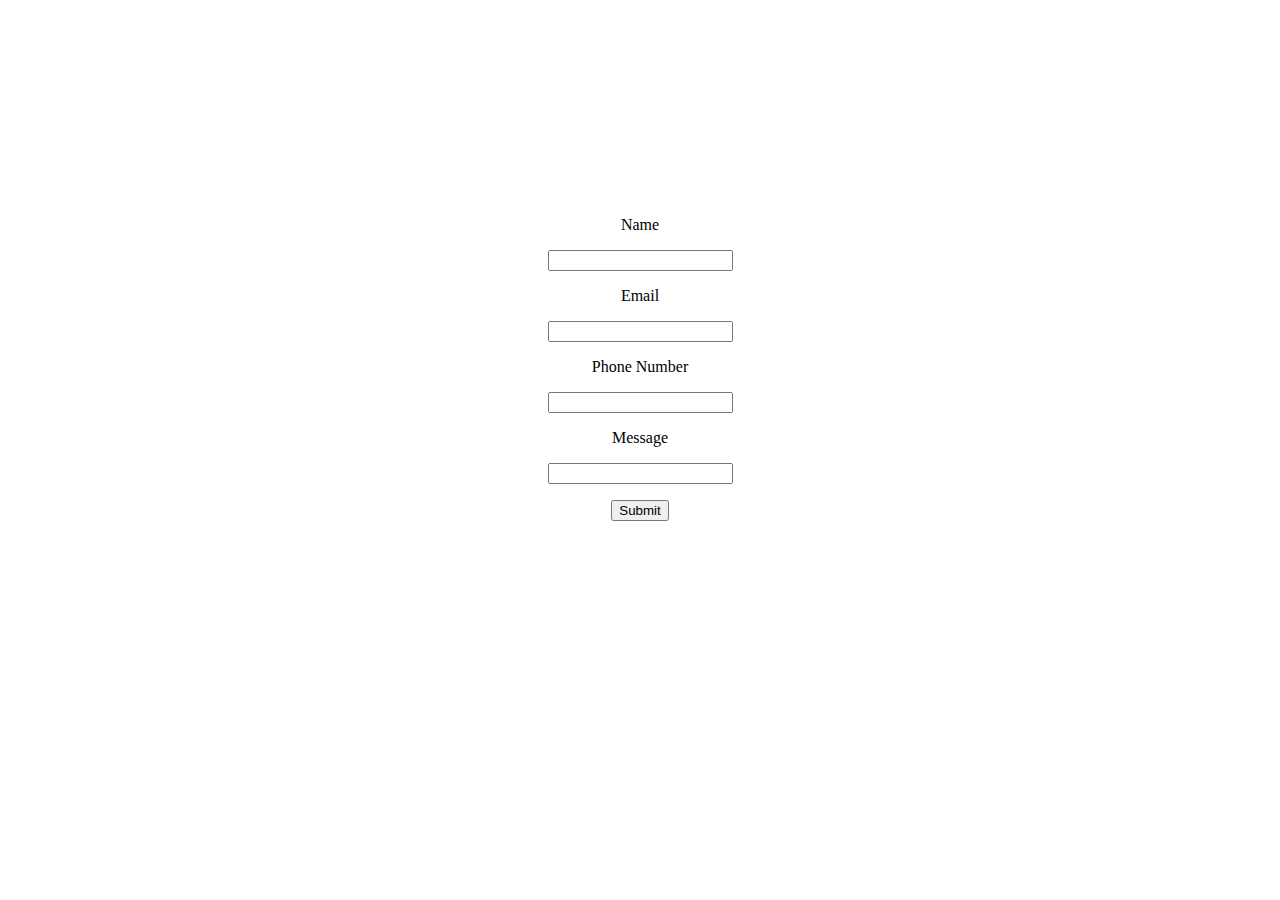
==== second-form.html @ c771b600 "feat: index html and seconds form init" ====
<!DOCTYPE html>
<html lang="en">
  <head>
    <meta charset="UTF-8" />
    <meta http-equiv="X-UA-Compatible" content="IE=edge" />
    <meta name="viewport" content="width=device-width, initial-scale=1.0" />
    <link rel="stylesheet" href="./first-form.css" />
    <title>Document</title>
  </head>
  <body>
    <form
      name="contact"
      action="success.html"
      method="POST"
      data-netlify="true"
    >
      <label for="name">Name</label>
      <input name="name" id="name" />
      <label for="email">Email</label>
      <input name="email" id="email" />
      <label for="phone_number">Phone Number</label>
      <input name="phone_number" id="phone_number" />
      <label for="message">Message</label>
      <input name="message" id="message" />

      <button type="submit">Submit</button>
    </form>
  </body>
</html>
---- first-form.css ----
form {
  display: flex;
  flex-direction: column;
  align-items: center;
  justify-content: center;
  gap: 1rem;
  height: 80vh;
}
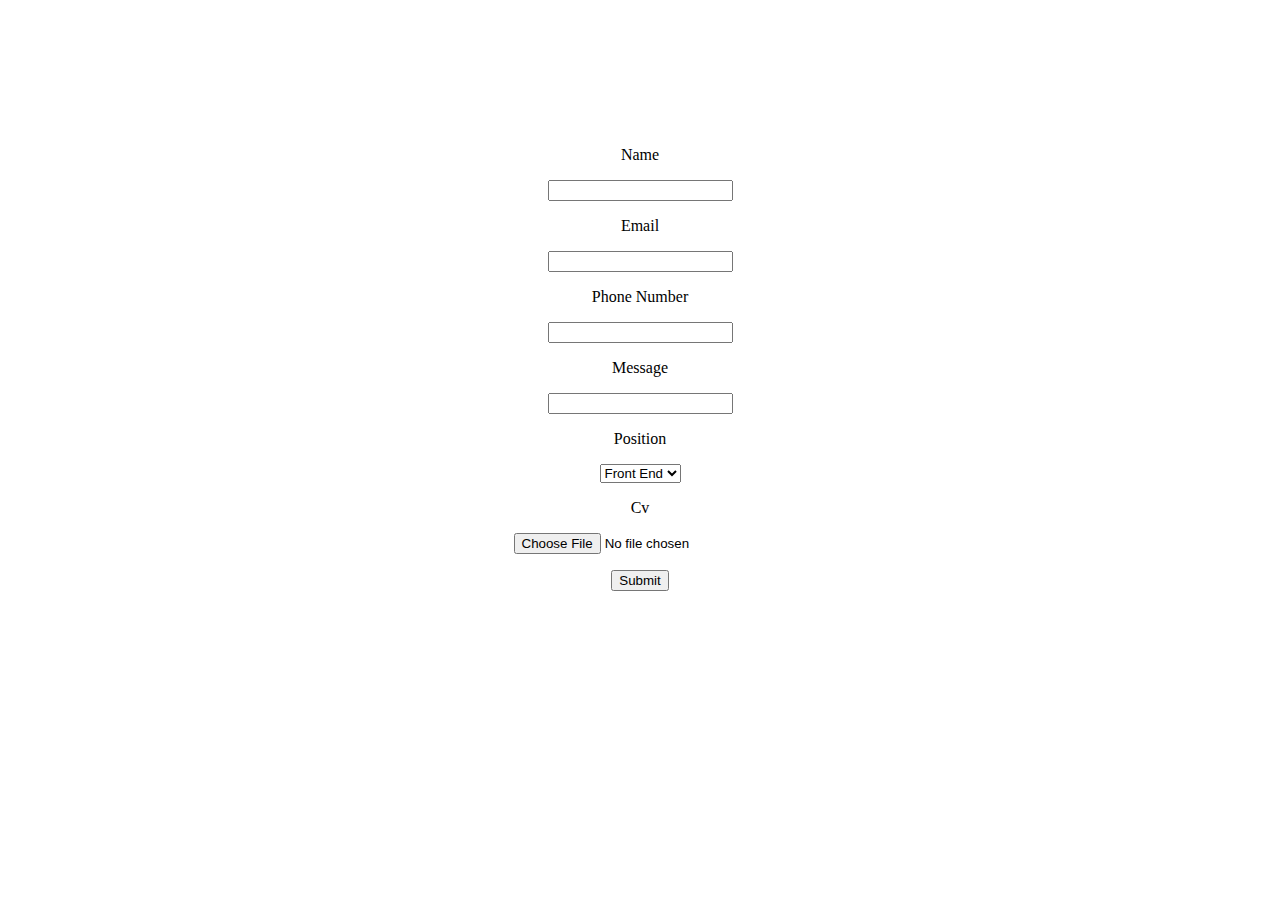
==== commit 7cf3c4a0: "feat: add position and file inputs" ====
--- a/second-form.html
+++ b/second-form.html
@@ -15,14 +15,21 @@
       data-netlify="true"
     >
       <label for="name">Name</label>
-      <input name="name" id="name" />
+      <input type="text" name="name" id="name" />
       <label for="email">Email</label>
-      <input name="email" id="email" />
+      <input type="text" name="email" id="email" />
       <label for="phone_number">Phone Number</label>
-      <input name="phone_number" id="phone_number" />
+      <input type="text" name="phone_number" id="phone_number" />
       <label for="message">Message</label>
-      <input name="message" id="message" />
-
+      <input type="text" name="message" id="message" />
+      <label for="position">Position</label>
+      <select name="position" id="position">
+        <option value="front-end">Front End</option>
+        <option value="back-end">Back End</option>
+        <option value="full stack">Full stack</option>
+      </select>
+      <label for="cv">Cv</label>
+      <input type="file" name="cv" id="cv" />
       <button type="submit">Submit</button>
     </form>
   </body>
